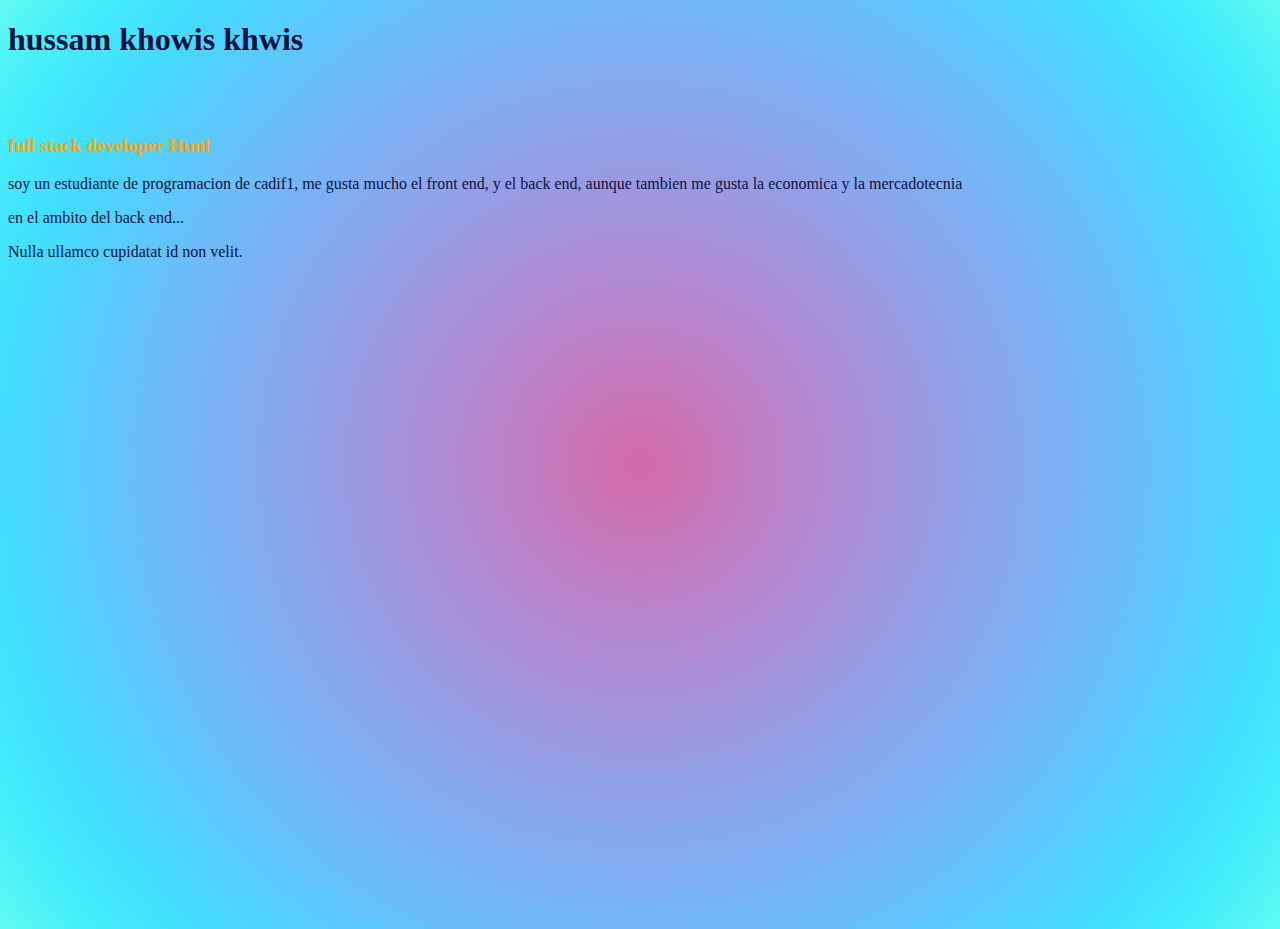
==== index.html @ 1b3e22da "archivos pseint de clase de LDP 2" ====
<!DOCTYPE html>
<html lang="en">
<head>
    <meta charset="UTF-8">
    <meta name="viewport" content="width=device-width, initial-scale=1.0">
    <meta http-equiv="X-UA-Compatible" content="ie=edge">
    <link rel="stylesheet" href="./css/estilos.css">
    <title>Primera pagina con html</title>
</head>
<style> 
  *{color: #0C1342;
  }
  h3{
    color: white;
  }

</style>
<body style="background-image: radial-gradient(circle, #d16ba5, #c777b9, #ba83ca, #aa8fd8, #9a9ae1, #8aa7ec, #79b3f4, #69bff8, #52cffe, #41dfff, #46eefa, #5ffbf1); background-repeat: no-repeat; height: 100vh; ">
  <h1> hussam khowis khwis</h1><br><br>
  <h3>full stack developer Html</h3>
  <p> soy un estudiante de programacion de cadif1, me gusta mucho el front end, y el back end, aunque tambien me gusta la economica y la mercadotecnia</p>
<p> en el ambito del back end...</p>
 <p>Nulla ullamco cupidatat id non velit.</p>

</body>
</html>
---- css/estilos.css ----
h3{
    color: orange !important
    
}
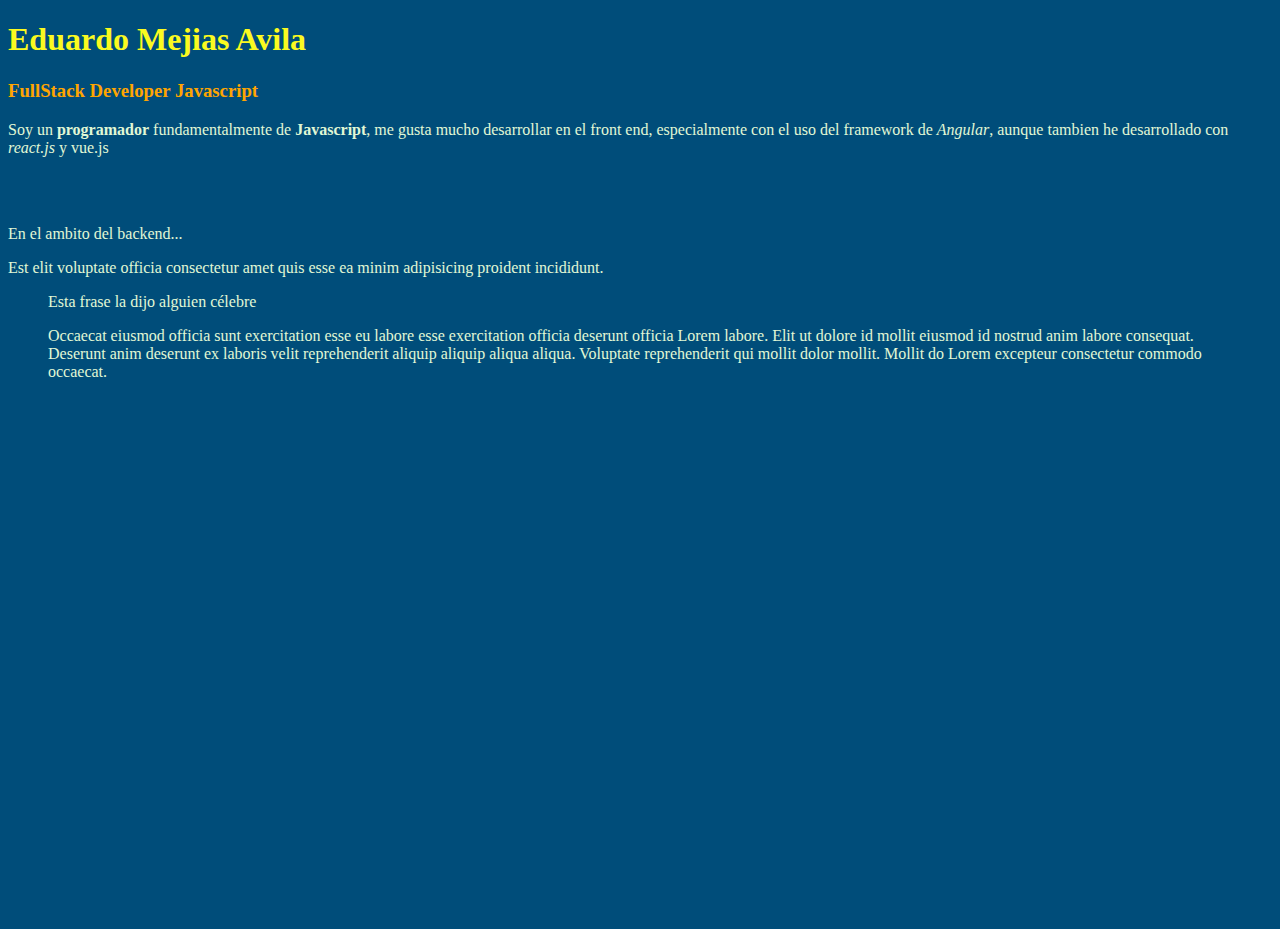
==== commit d7186859: "confirmacion pagina walmart y diseño css" ====
--- a/index.html
+++ b/index.html
@@ -1,26 +1,31 @@
 <!DOCTYPE html>
-<html lang="en">
+<html lang="es">
 <head>
     <meta charset="UTF-8">
     <meta name="viewport" content="width=device-width, initial-scale=1.0">
-    <meta http-equiv="X-UA-Compatible" content="ie=edge">
     <link rel="stylesheet" href="./css/estilos.css">
-    <title>Primera pagina con html</title>
+    <title>Curso HTML</title>
 </head>
-<style> 
-  *{color: #0C1342;
-  }
-  h3{
-    color: white;
-  }
-
+<style>
+    *{
+        color: #E0F8D5;
+    }
+    h1{
+        color: #fafa20;
+    }
+    h3{
+        color: white;
+    }
 </style>
-<body style="background-image: radial-gradient(circle, #d16ba5, #c777b9, #ba83ca, #aa8fd8, #9a9ae1, #8aa7ec, #79b3f4, #69bff8, #52cffe, #41dfff, #46eefa, #5ffbf1); background-repeat: no-repeat; height: 100vh; ">
-  <h1> hussam khowis khwis</h1><br><br>
-  <h3>full stack developer Html</h3>
-  <p> soy un estudiante de programacion de cadif1, me gusta mucho el front end, y el back end, aunque tambien me gusta la economica y la mercadotecnia</p>
-<p> en el ambito del back end...</p>
- <p>Nulla ullamco cupidatat id non velit.</p>
-
-</body>
+<body style="background: #004d7a; background-repeat: no-repeat; height: 100vh;">
+    <h1>Eduardo Mejias Avila</h1>
+    <h3 style="color: black;">FullStack Developer Javascript</h3>
+    <p>Soy un <strong>programador</strong> fundamentalmente de <b>Javascript</b>, me gusta mucho desarrollar en el front end, especialmente con el uso del framework de <em>Angular</em>, aunque tambien he desarrollado con <i>react.js</i> y vue.js</p><br><br>
+    <p>En el ambito del backend...</p>
+    <p>Est elit voluptate officia consectetur amet quis esse ea minim adipisicing proident incididunt.</p>
+    <blockquote>
+        <p>Esta frase la dijo alguien célebre</p>
+        <p>Occaecat eiusmod officia sunt exercitation esse eu labore esse exercitation officia deserunt officia Lorem labore. Elit ut dolore id mollit eiusmod id nostrud anim labore consequat. Deserunt anim deserunt ex laboris velit reprehenderit aliquip aliquip aliqua aliqua. Voluptate reprehenderit qui mollit dolor mollit. Mollit do Lorem excepteur consectetur commodo occaecat.</p>
+    </blockquote>
+</body> 
 </html>--- a/css/estilos.css
+++ b/css/estilos.css
@@ -1,4 +1,3 @@
 h3{
-    color: orange !important
-    
-}
+    color: orange !important;
+}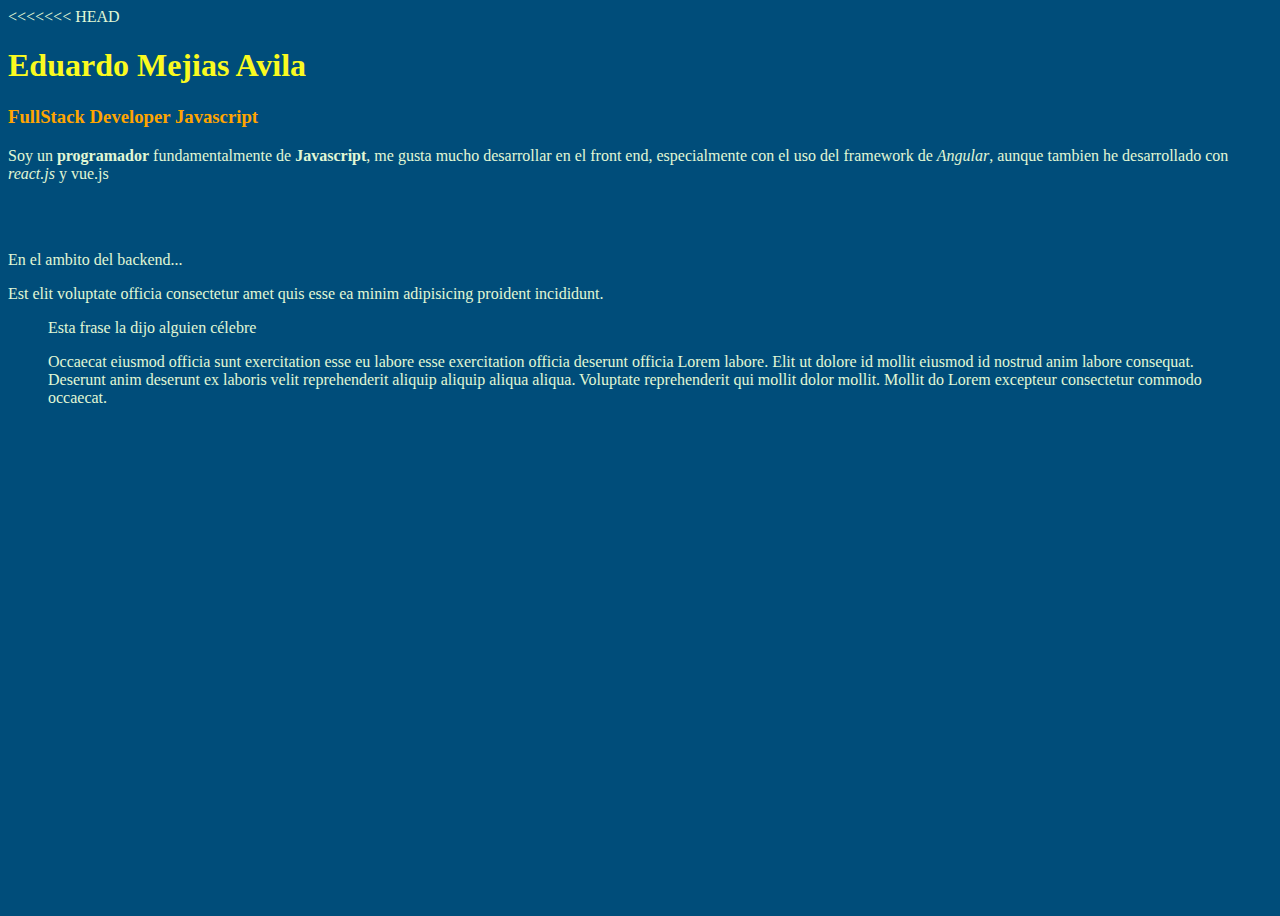
==== commit f9094e67: "confrimacion walmart" ====
--- a/index.html
+++ b/index.html
@@ -6,6 +6,7 @@
     <link rel="stylesheet" href="./css/estilos.css">
     <title>Curso HTML</title>
 </head>
+<<<<<<< HEAD
 <style>
     *{
         color: #E0F8D5;
@@ -16,6 +17,16 @@
     h3{
         color: white;
     }
+=======
+<nav> </nav>
+<style> 
+  *{color: #0C1342;
+  }
+  h3{
+    color: white;
+  }
+
+>>>>>>> 290b948c20709dfb1c61f27b4cfdd04014ba8d74
 </style>
 <body style="background: #004d7a; background-repeat: no-repeat; height: 100vh;">
     <h1>Eduardo Mejias Avila</h1>
